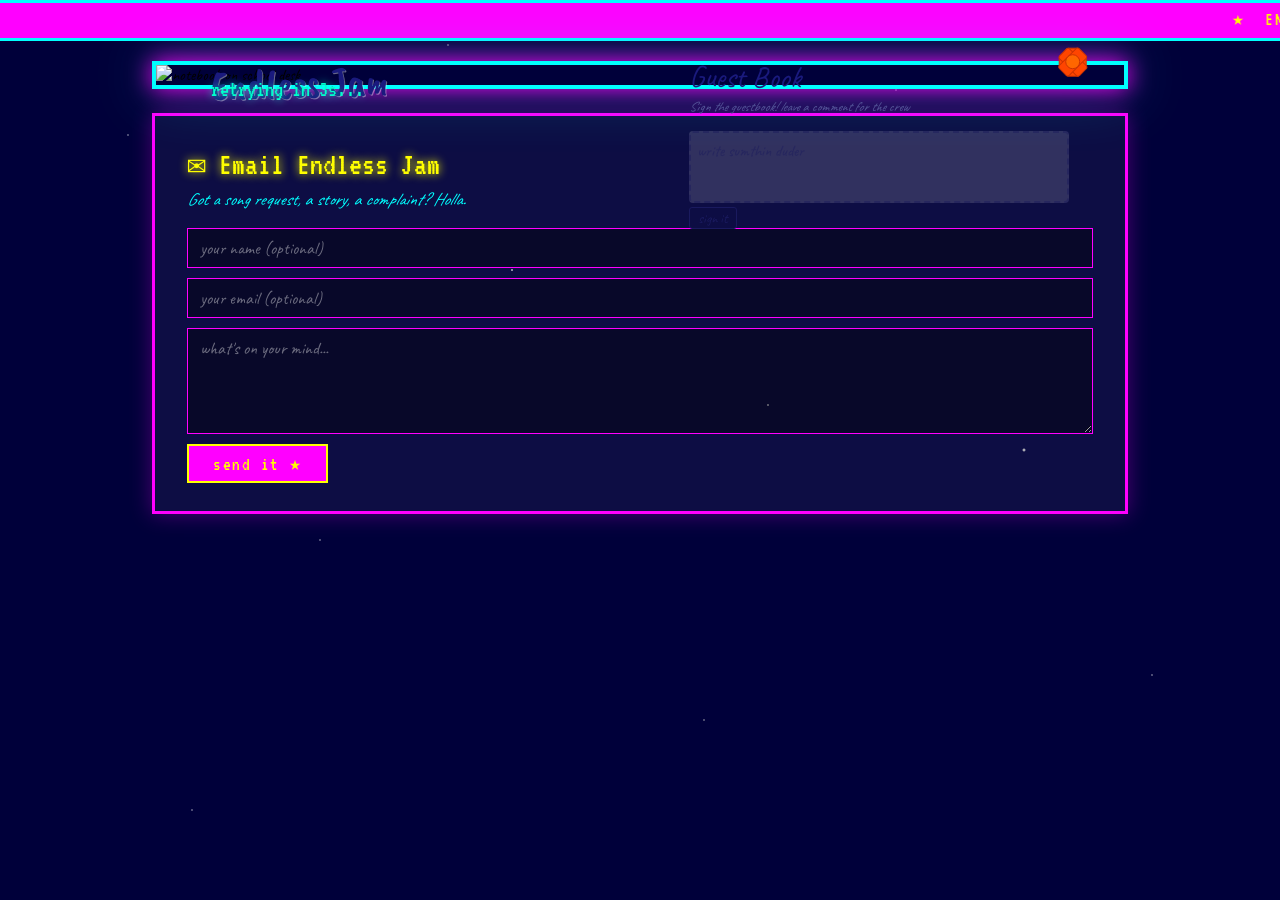
==== frontend/index.html @ 3f86a996 "Add Song Feels, Guest Book, mobile layout, contact form, fix title position - Song Feels: per-track " ====
<!DOCTYPE html>
<html lang="en">
<head>
  <meta charset="UTF-8"/>
  <meta name="viewport" content="width=device-width, initial-scale=1.0"/>
  <title>Endless Jam</title>
  <link href="https://fonts.googleapis.com/css2?family=Caveat:wght@400;700&family=Caveat+Brush&family=VT323&display=swap" rel="stylesheet"/>
  <link rel="stylesheet" href="style.css"/>
</head>
<body>

  <!-- 90s marquee header -->
  <div class="marquee-bar">
    <marquee scrollamount="4">&#9733;&nbsp;&nbsp;ENDLESS JAM&nbsp;&nbsp;&#9733;&nbsp;&nbsp;NOW PLAYING&nbsp;&nbsp;&#9733;&nbsp;&nbsp;<a href="#contact" class="marquee-link">&#9993; EMAIL ENDLESS JAM</a>&nbsp;&nbsp;&#9733;&nbsp;&nbsp;ENDLESS JAM&nbsp;&nbsp;&#9733;&nbsp;&nbsp;NOW PLAYING&nbsp;&nbsp;&#9733;&nbsp;&nbsp;<a href="#contact" class="marquee-link">&#9993; EMAIL ENDLESS JAM</a>&nbsp;&nbsp;&#9733;&nbsp;&nbsp;</marquee>
  </div>

  <!-- Main scene -->
  <main class="scene">
    <div class="notebook-wrapper">
      <img class="notebook-bg" src="notebook-scene.jpg" alt="notebook on school desk"/>

      <!-- LEFT PAGE overlays -->
      <div class="left-page">
        <div class="endless-jam-scrawl">Endless Jam</div>

        <!-- Loading -->
        <div id="loading-state" class="track-overlay">
          <span class="vt-text blink">loading...</span>
        </div>

        <!-- Now playing -->
        <div id="player-state" class="track-overlay hidden">
          <div id="date-hint" class="date-hint"></div>
          <div id="track-name" class="track-name-label"></div>
          <div id="tap-hint" class="tap-hint hidden">tap ▶ to play</div>
          <div class="ipod-controls">
            <button id="play-btn" class="ctrl-btn" title="Play / Pause">&#9654;</button>
            <button id="next-btn" class="ctrl-btn skip-btn" title="Next track">&#8594;&#8594;</button>
          </div>
          <div class="song-feels-heading">Song Feels</div>
          <ul id="comments-list" class="comments-list"></ul>
          <div class="comment-form">
            <textarea id="comment-input" class="comment-input" maxlength="500" rows="2" placeholder="write sumthin duder"></textarea>
            <button id="comment-submit" class="post-btn">post</button>
          </div>
        </div>
      </div>

      <!-- RIGHT PAGE overlays — persistent guestbook -->
      <div class="right-page">
        <div class="guestbook-title">Guest Book</div>
        <div class="guestbook-subtitle">Sign the guestbook! leave a comment for the crew</div>
        <ul id="guestbook-list" class="comments-list guestbook-entries"></ul>
        <div class="comment-form">
          <textarea id="guestbook-input" class="comment-input" maxlength="500" rows="2" placeholder="write sumthin duder"></textarea>
          <button id="guestbook-submit" class="post-btn">sign it</button>
        </div>
      </div>

      <!-- Ninja star share button — on the desk surface -->
      <button id="share-btn" class="ninja-star" title="Share this song">
        <div class="star-h"></div>
        <div class="star-v"></div>
        <div class="star-d1"></div>
        <div class="star-d2"></div>
        <div class="star-center"></div>
      </button>

      <!-- Share tooltip -->
      <div id="share-toast" class="share-toast hidden">Link copied!</div>
    </div>

    <!-- Mobile content (shown instead of overlays on small screens) -->
    <div class="mobile-content">

      <!-- Mobile player panel -->
      <div class="mobile-panel" id="mobile-player-panel">
        <div class="mobile-heading">Endless Jam</div>
        <div id="m-loading" class="vt-text blink">loading...</div>
        <div id="m-player" style="display:none">
          <div id="m-date" class="mobile-sub"></div>
          <div id="m-filename" class="mobile-sub" style="font-style:normal;font-size:0.75rem;color:#888;word-break:break-all;"></div>
          <div id="m-track" style="font-family:'Caveat',cursive;font-size:1.3rem;color:#1a1a5e;margin:4px 0;"></div>
          <audio id="audio-player-mobile" controls preload="auto" style="width:100%;accent-color:#7ab648;margin:6px 0;"></audio>
          <div style="display:flex;gap:8px;">
            <button id="m-next" class="post-btn" style="font-size:1rem;padding:4px 14px;">next track →</button>
          </div>
          <div style="margin-top:10px;">
            <div style="font-family:'Caveat',cursive;font-size:1.1rem;color:#1a1a7e;font-style:italic;">Song Feels</div>
            <ul id="m-comments-list" class="comments-list" style="max-height:120px;"></ul>
            <textarea id="m-comment-input" class="comment-input" placeholder="write sumthin duder" maxlength="500" rows="2"></textarea>
            <button id="m-comment-submit" class="post-btn">post</button>
          </div>
        </div>
      </div>

      <!-- Mobile guestbook panel -->
      <div class="mobile-panel">
        <div class="mobile-heading">Guest Book</div>
        <div class="mobile-sub">Sign the guestbook! leave a comment for the crew</div>
        <ul id="m-guestbook-list" class="comments-list" style="max-height:150px;"></ul>
        <textarea id="m-guestbook-input" class="comment-input" placeholder="write sumthin duder" maxlength="500" rows="2"></textarea>
        <button id="m-guestbook-submit" class="post-btn">sign it</button>
      </div>

    </div>

    <!-- Error banner -->
    <div id="error-state" class="error-banner hidden">
      <span id="error-message">couldn't connect</span>&nbsp;&nbsp;
      <button id="retry-btn" class="post-btn">try again</button>
    </div>
  </main>

  <!-- Toasts -->
  <div id="guestbook-toast" class="guestbook-toast hidden">&#9999;&#65039; Thanks for signing the guest book!</div>
  <div id="songfeels-toast" class="guestbook-toast hidden">&#127925; Song feels posted!</div>

  <!-- Photo viewer -->
  <div id="photo-viewer" class="photo-viewer hidden">
    <img id="photo-img" src="" alt=""/>
    <div class="photo-controls">
      <button id="photo-prev" class="photo-btn">&#9668;</button>
      <button id="photo-pause" class="photo-btn">&#9646;&#9646;</button>
      <button id="photo-next" class="photo-btn">&#9658;</button>
    </div>
  </div>

  <!-- Contact section -->
  <div id="contact" class="contact-section">
    <div class="contact-inner">
      <h2 class="contact-heading">&#9993; Email Endless Jam</h2>
      <p class="contact-sub">Got a song request, a story, a complaint? Holla.</p>
      <form action="https://formspree.io/f/mjggkyry" method="POST" class="contact-form">
        <input type="text" name="name" placeholder="your name (optional)" class="contact-field"/>
        <input type="email" name="email" placeholder="your email (optional)" class="contact-field"/>
        <textarea name="message" placeholder="what's on your mind..." class="contact-field contact-msg" rows="4" required></textarea>
        <button type="submit" class="contact-submit">send it &#9733;</button>
      </form>
    </div>
  </div>

  <!-- Hidden audio -->
  <audio id="audio-player" preload="auto"></audio>

  <script src="radio.js"></script>
</body>
</html>
---- frontend/style.css ----
*, *::before, *::after { box-sizing: border-box; margin: 0; padding: 0; }

/* ─── Space / starfield background ──────────────────────── */
body {
  background-color: #00003a;
  background-image:
    radial-gradient(1px 1px at 10% 15%, #fff 0%, transparent 100%),
    radial-gradient(1px 1px at 25% 60%, #fff 0%, transparent 100%),
    radial-gradient(1.5px 1.5px at 40% 30%, #fff 0%, transparent 100%),
    radial-gradient(1px 1px at 55% 80%, #ffe 0%, transparent 100%),
    radial-gradient(1px 1px at 70% 10%, #fff 0%, transparent 100%),
    radial-gradient(2px 2px at 80% 50%, #ffe 0%, transparent 100%),
    radial-gradient(1px 1px at 90% 75%, #fff 0%, transparent 100%),
    radial-gradient(1px 1px at 15% 90%, #fff 0%, transparent 100%),
    radial-gradient(1.5px 1.5px at 60% 45%, #fff 0%, transparent 100%),
    radial-gradient(1px 1px at 35% 5%, #ffe 0%, transparent 100%);
  cursor: none;
  font-family: 'Caveat', cursive;
  min-height: 100vh;
}

/* ─── Marquee header ────────────────────────────────────── */
.marquee-bar {
  background: #ff00ff;
  color: #ffff00;
  font-family: 'VT323', monospace;
  font-size: 1.2rem;
  letter-spacing: 0.1em;
  padding: 4px 0;
  border-bottom: 3px solid #00ffff;
  border-top: 3px solid #00ffff;
}

/* ─── Main scene ────────────────────────────────────────── */
.scene {
  max-width: 1000px;
  margin: 20px auto;
  padding: 0 12px;
}

/* ─── Notebook wrapper ──────────────────────────────────── */
.notebook-wrapper {
  position: relative;
}

.notebook-bg {
  width: 100%;
  height: auto;
  display: block;
  border: 4px solid #00ffff;
  box-shadow: 0 0 24px #ff00ff, 0 0 60px rgba(0,255,255,0.3);
}

/* ─── Left page overlays ────────────────────────────────── */
/* Tune these % values if your image differs */
.left-page {
  position: absolute;
  top: 8%;
  left: 6%;
  width: 40%;
  height: 85%;
  pointer-events: none;
}

.endless-jam-scrawl {
  position: absolute;
  top: 0;
  left: 0;
  font-family: 'Caveat Brush', cursive;
  font-size: clamp(1.6rem, 3.5vw, 2.6rem);
  color: #1a1a7e;
  transform: rotate(-1.5deg);
  line-height: 1;
  pointer-events: none;
  text-shadow: 1px 1px 0 rgba(255,255,255,0.4);
}

.track-overlay {
  position: absolute;
  top: 60%;
  left: 0;
  width: 100%;
  pointer-events: all;
}

.track-overlay.hidden { display: none; }

.vt-text {
  font-family: 'VT323', monospace;
  color: #00ffcc;
  font-size: clamp(1rem, 2vw, 1.4rem);
  text-shadow: 0 0 8px #00ffcc;
}

@keyframes blink {
  0%, 100% { opacity: 1; }
  50%       { opacity: 0.2; }
}
.blink { animation: blink 1.2s ease-in-out infinite; }

.date-hint {
  font-size: clamp(0.75rem, 1.5vw, 1rem);
  color: #3a3a8a;
  font-style: italic;
  min-height: 1em;
}

.track-name-label {
  font-family: 'Caveat', cursive;
  font-size: clamp(0.95rem, 2vw, 1.5rem);
  color: #1a1a5e;
  line-height: 1.3;
  margin-bottom: 6px;
  word-break: break-word;
}

.tap-hint {
  font-size: clamp(0.7rem, 1.4vw, 0.9rem);
  color: #888;
  font-style: italic;
}
.tap-hint.hidden { display: none; }

/* ─── iPod-style controls ───────────────────────────────── */
.ipod-controls {
  display: flex;
  gap: 8px;
  margin-top: 4px;
}

.ctrl-btn {
  background: rgba(255,255,255,0.15);
  border: 2px solid #1a1a5e;
  border-radius: 50%;
  width: clamp(28px, 5vw, 38px);
  height: clamp(28px, 5vw, 38px);
  font-size: clamp(0.75rem, 1.6vw, 1rem);
  color: #1a1a5e;
  cursor: pointer;
  display: flex;
  align-items: center;
  justify-content: center;
  transition: background 0.15s;
  font-family: inherit;
}

.ctrl-btn:hover {
  background: rgba(26, 26, 94, 0.15);
}

.skip-btn { border-radius: 6px; }

/* ─── Right page overlays ───────────────────────────────── */
.right-page {
  position: absolute;
  top: 8%;
  left: 55%;
  width: 39%;
  height: 86%;
  pointer-events: none;
  display: flex;
  flex-direction: column;
  gap: 4px;
}

.guestbook-title {
  font-family: 'Caveat', cursive;
  font-size: clamp(1.2rem, 2.5vw, 1.9rem);
  color: #1a1a7e;
  font-weight: 400;
  transform: rotate(0.5deg);
  line-height: 1;
  pointer-events: none;
}

.guestbook-cursor-line {
  min-height: 1.4em;
  pointer-events: none;
}

.comments-prompt {
  font-family: 'Caveat', cursive;
  font-size: clamp(0.7rem, 1.4vw, 0.95rem);
  color: #555599;
  font-style: italic;
}

/* ─── Comments ──────────────────────────────────────────── */
.comments-list {
  list-style: none;
  flex: 1;
  overflow-y: auto;
  display: flex;
  flex-direction: column;
  gap: 2px;
  pointer-events: all;
  max-height: 38%;
  scrollbar-width: none;
}
.comments-list::-webkit-scrollbar { display: none; }

.comment-item {
  pointer-events: none;
}

.comment-text {
  font-family: 'Caveat', cursive;
  font-size: clamp(0.75rem, 1.5vw, 1rem);
  color: #1a1a5e;
  line-height: 1.85;
}

.comment-time {
  font-size: clamp(0.6rem, 1.1vw, 0.75rem);
  color: #888;
  font-style: italic;
}

.comment-empty {
  font-family: 'Caveat', cursive;
  font-size: clamp(0.7rem, 1.4vw, 0.9rem);
  color: #aaa;
  font-style: italic;
}

.comment-form {
  pointer-events: all;
  display: flex;
  flex-direction: column;
  gap: 4px;
  margin-top: 4px;
}

.comment-input {
  width: 100%;
  background: rgba(255,255,255,0.15);
  border: 2px dashed rgba(26,26,94,0.4);
  border-radius: 4px;
  font-family: 'Caveat', cursive;
  font-size: clamp(0.75rem, 1.5vw, 1rem);
  color: #1a1a5e;
  resize: none;
  outline: none;
  padding: 4px 6px;
  line-height: 1.85;
}

.comment-input:focus {
  border-color: rgba(26,26,94,0.7);
  background: rgba(255,255,255,0.25);
}

.comment-input::placeholder {
  color: rgba(26, 26, 94, 0.45);
}

.post-btn {
  align-self: flex-start;
  background: none;
  border: 1px solid #1a1a5e;
  border-radius: 3px;
  font-family: 'Caveat', cursive;
  font-size: clamp(0.7rem, 1.4vw, 0.9rem);
  color: #1a1a5e;
  padding: 1px 8px;
  cursor: pointer;
  transition: background 0.15s;
}
.post-btn:hover { background: rgba(26,26,94,0.1); }

/* ─── Ninja star share button ───────────────────────────── */
.ninja-star {
  position: absolute;
  bottom: 4%;
  right: 3%;
  width: clamp(36px, 5vw, 52px);
  height: clamp(36px, 5vw, 52px);
  background: none;
  border: none;
  cursor: pointer;
  padding: 0;
  transition: transform 0.3s;
}

.ninja-star:hover { transform: rotate(45deg) scale(1.1); }
.ninja-star:active { transform: rotate(90deg) scale(0.95); }

/* The star is made of 4 overlapping rectangles rotated */
.star-h, .star-v, .star-d1, .star-d2 {
  position: absolute;
  top: 50%;
  left: 50%;
  width: 55%;
  height: 28%;
  background: #ff4500;
  border: 1.5px solid #cc3300;
  transform-origin: center;
  border-radius: 3px;
}

.star-h  { transform: translate(-50%, -50%) rotate(0deg); }
.star-v  { transform: translate(-50%, -50%) rotate(90deg); }
.star-d1 { transform: translate(-50%, -50%) rotate(45deg); }
.star-d2 { transform: translate(-50%, -50%) rotate(135deg); }

.star-center {
  position: absolute;
  top: 50%;
  left: 50%;
  width: 30%;
  height: 30%;
  background: #ff6600;
  border: 1.5px solid #cc3300;
  border-radius: 50%;
  transform: translate(-50%, -50%);
}

.share-toast {
  position: absolute;
  bottom: 12%;
  right: 2%;
  background: #ffff00;
  color: #000;
  font-family: 'VT323', monospace;
  font-size: 1rem;
  padding: 3px 10px;
  border: 2px solid #ff00ff;
  pointer-events: none;
}
.share-toast.hidden { display: none; }

/* ─── Error banner ──────────────────────────────────────── */
.error-banner {
  background: #ff0066;
  color: #ffff00;
  font-family: 'VT323', monospace;
  font-size: 1.2rem;
  text-align: center;
  padding: 8px;
  margin-top: 8px;
  border: 2px solid #ffff00;
}
.error-banner.hidden { display: none; }

/* ─── Photo viewer ──────────────────────────────────────── */
.photo-viewer {
  max-width: 1000px;
  margin: 16px auto 0;
  background: #000;
  border: 4px solid #ff00ff;
  box-shadow: 0 0 20px #ff00ff;
  position: relative;
  aspect-ratio: 4/3;
}
.photo-viewer.hidden { display: none; }

#photo-img {
  width: 100%;
  height: 100%;
  object-fit: contain;
  display: block;
}

.photo-controls {
  position: absolute;
  bottom: 10px;
  left: 50%;
  transform: translateX(-50%);
  display: flex;
  gap: 8px;
}

.photo-btn {
  background: rgba(0,0,0,0.7);
  color: #00ffff;
  border: 1px solid #00ffff;
  padding: 5px 14px;
  font-family: inherit;
  cursor: pointer;
}
.photo-btn:hover { background: rgba(0,255,255,0.2); }

/* ─── Marquee link ──────────────────────────────────────── */
.marquee-link {
  color: #00ffff;
  text-decoration: none;
  font-weight: bold;
}
.marquee-link:hover { text-decoration: underline; }

/* ─── Song Feels heading ────────────────────────────────── */
.song-feels-heading {
  font-family: 'Caveat', cursive;
  font-size: clamp(0.85rem, 1.8vw, 1.2rem);
  color: #1a1a7e;
  font-style: italic;
  margin-top: 6px;
  margin-bottom: 2px;
}

/* ─── Guestbook subtitle ────────────────────────────────── */
.guestbook-subtitle {
  font-family: 'Caveat', cursive;
  font-size: clamp(0.65rem, 1.3vw, 0.85rem);
  color: #555599;
  font-style: italic;
  margin-bottom: 4px;
  line-height: 1.3;
}

/* ─── Toasts ────────────────────────────────────────────── */
.guestbook-toast {
  position: fixed;
  top: 42%;
  left: 50%;
  transform: translate(-50%, -50%);
  background: #fffde7;
  border: 2px solid #1a1a5e;
  border-radius: 4px;
  font-family: 'Caveat', cursive;
  font-size: clamp(1.1rem, 2.5vw, 1.6rem);
  color: #1a1a5e;
  padding: 14px 28px;
  z-index: 1000;
  pointer-events: none;
  opacity: 1;
  transition: opacity 0.9s ease;
  box-shadow: 3px 3px 0 rgba(26,26,94,0.15);
  white-space: nowrap;
}
.guestbook-toast.hidden { display: none; }
.guestbook-toast.fading { opacity: 0; }

/* ─── Contact section ───────────────────────────────────── */
.contact-section {
  max-width: 1000px;
  margin: 24px auto 0;
  padding: 0 12px 40px;
}

.contact-inner {
  background: rgba(255,255,255,0.05);
  border: 3px solid #ff00ff;
  box-shadow: 0 0 20px rgba(255,0,255,0.3);
  padding: 28px 32px;
}

.contact-heading {
  font-family: 'VT323', monospace;
  font-size: clamp(1.4rem, 3vw, 2rem);
  color: #ffff00;
  text-shadow: 0 0 10px #ffff00;
  margin-bottom: 6px;
  font-weight: normal;
}

.contact-sub {
  font-family: 'Caveat', cursive;
  font-size: clamp(0.9rem, 1.8vw, 1.1rem);
  color: #00ffff;
  margin-bottom: 18px;
  font-style: italic;
}

.contact-form {
  display: flex;
  flex-direction: column;
  gap: 10px;
}

.contact-field {
  background: rgba(0,0,0,0.4);
  border: 1px solid #ff00ff;
  color: #fff;
  font-family: 'Caveat', cursive;
  font-size: clamp(0.9rem, 1.8vw, 1.1rem);
  padding: 8px 12px;
  outline: none;
  width: 100%;
}
.contact-field:focus { border-color: #00ffff; }
.contact-field::placeholder { color: rgba(255,255,255,0.4); }

.contact-msg { resize: vertical; }

.contact-submit {
  align-self: flex-start;
  background: #ff00ff;
  color: #ffff00;
  border: 2px solid #ffff00;
  font-family: 'VT323', monospace;
  font-size: 1.2rem;
  padding: 6px 24px;
  cursor: pointer;
  letter-spacing: 0.08em;
  transition: background 0.15s;
}
.contact-submit:hover { background: #cc00cc; }

/* ─── Cursor canvas (injected by JS) ────────────────────── */
#cursor-canvas {
  position: fixed;
  top: 0; left: 0;
  pointer-events: none;
  z-index: 9999;
}

/* ─── Mobile — stack content below image ───────────────── */
@media (max-width: 700px) {
  body { cursor: auto; } /* restore cursor on touch */

  /* Notebook image is decorative only on mobile */
  .left-page, .right-page, .ninja-star, .share-toast { display: none; }

  /* Mobile content panel below the image */
  .mobile-content {
    display: flex;
    flex-direction: column;
    gap: 0;
  }

  .mobile-panel {
    background: #fffde7;
    border: 2px solid #1a1a5e;
    padding: 16px;
    display: flex;
    flex-direction: column;
    gap: 8px;
  }

  .mobile-panel + .mobile-panel {
    border-top: none;
  }

  .mobile-heading {
    font-family: 'Caveat Brush', cursive;
    font-size: 1.5rem;
    color: #1a1a7e;
  }

  .mobile-sub {
    font-family: 'Caveat', cursive;
    font-size: 0.9rem;
    color: #555599;
    font-style: italic;
  }

  .contact-inner { padding: 20px 16px; }
  .scene { margin: 8px auto; padding: 0 6px; }
}

@media (min-width: 701px) {
  .mobile-content { display: none; }
}
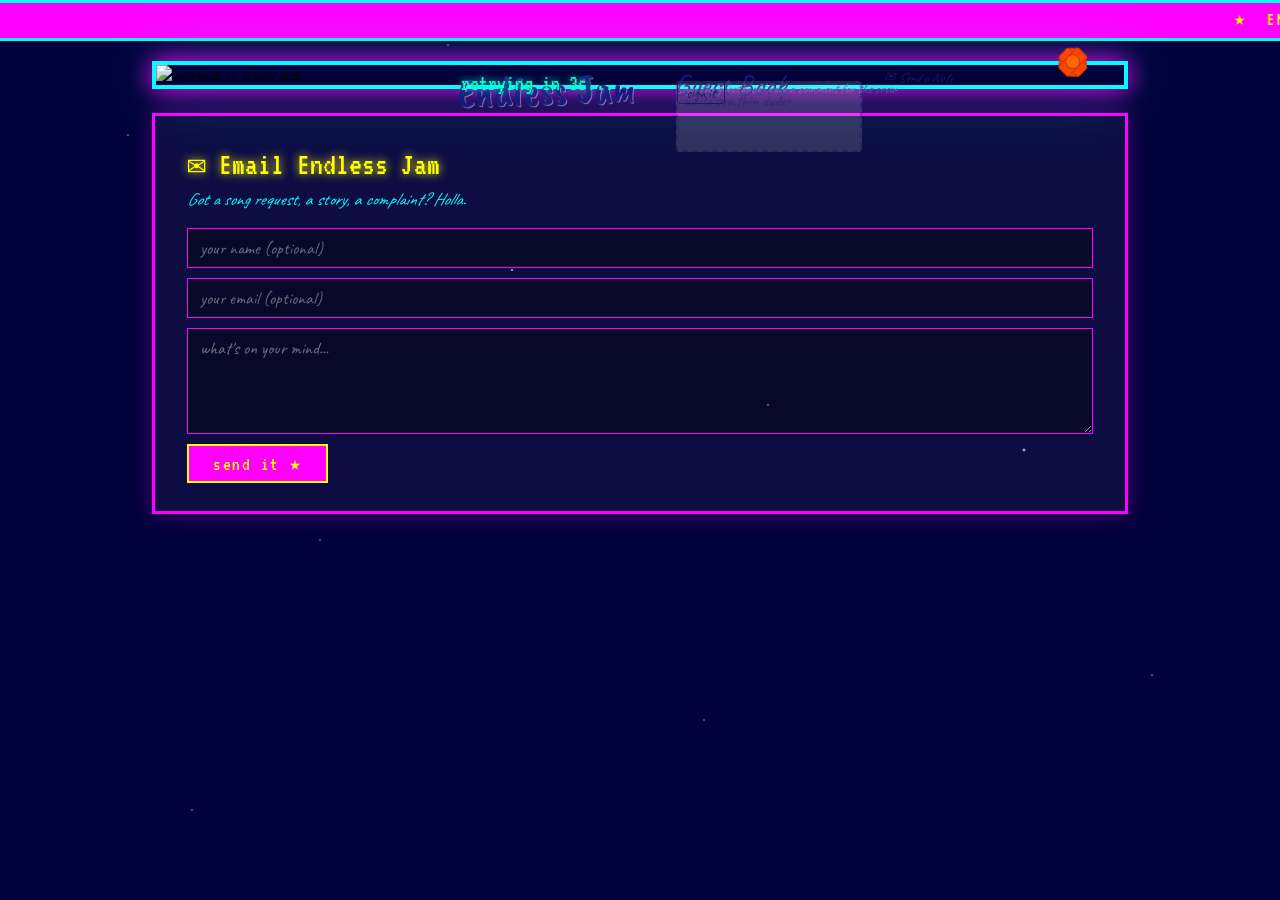
==== commit 0667a927: "Reposition all overlay elements using layout tool coordinates - All left/right page children now pos" ====
--- a/frontend/index.html
+++ b/frontend/index.html
@@ -19,42 +19,40 @@
     <div class="notebook-wrapper">
       <img class="notebook-bg" src="notebook-scene.jpg" alt="notebook on school desk"/>
 
-      <!-- LEFT PAGE overlays -->
+      <!-- LEFT PAGE overlays — all children absolutely positioned via CSS -->
       <div class="left-page">
         <div class="endless-jam-scrawl">Endless Jam</div>
 
         <!-- Loading -->
-        <div id="loading-state" class="track-overlay">
+        <div id="loading-state">
           <span class="vt-text blink">loading...</span>
         </div>
 
         <!-- Now playing -->
         <div id="player-state" class="track-overlay hidden">
+          <div id="track-name" class="track-name-label"></div>
           <div id="date-hint" class="date-hint"></div>
-          <div id="track-name" class="track-name-label"></div>
           <div id="tap-hint" class="tap-hint hidden">tap ▶ to play</div>
+          <input id="volume-slider" type="range" min="0" max="1" step="0.05" value="1" class="volume-slider" title="Volume"/>
           <div class="ipod-controls">
             <button id="play-btn" class="ctrl-btn" title="Play / Pause">&#9654;</button>
             <button id="next-btn" class="ctrl-btn skip-btn" title="Next track">&#8594;&#8594;</button>
           </div>
           <div class="song-feels-heading">Song Feels</div>
           <ul id="comments-list" class="comments-list"></ul>
-          <div class="comment-form">
-            <textarea id="comment-input" class="comment-input" maxlength="500" rows="2" placeholder="write sumthin duder"></textarea>
-            <button id="comment-submit" class="post-btn">post</button>
-          </div>
+          <textarea id="comment-input" class="comment-input" maxlength="500" rows="2" placeholder="write sumthin duder"></textarea>
+          <button id="comment-submit" class="post-btn">post</button>
         </div>
       </div>
 
-      <!-- RIGHT PAGE overlays — persistent guestbook -->
+      <!-- RIGHT PAGE overlays — all children absolutely positioned via CSS -->
       <div class="right-page">
         <div class="guestbook-title">Guest Book</div>
+        <a href="#contact" class="send-note-link">&#9993; Send a Note</a>
+        <ul id="guestbook-list" class="comments-list guestbook-entries"></ul>
         <div class="guestbook-subtitle">Sign the guestbook! leave a comment for the crew</div>
-        <ul id="guestbook-list" class="comments-list guestbook-entries"></ul>
-        <div class="comment-form">
-          <textarea id="guestbook-input" class="comment-input" maxlength="500" rows="2" placeholder="write sumthin duder"></textarea>
-          <button id="guestbook-submit" class="post-btn">sign it</button>
-        </div>
+        <textarea id="guestbook-input" class="comment-input" maxlength="500" rows="2" placeholder="write sumthin duder"></textarea>
+        <button id="guestbook-submit" class="post-btn">sign it</button>
       </div>
 
       <!-- Ninja star share button — on the desk surface -->
@@ -116,16 +114,6 @@
   <div id="guestbook-toast" class="guestbook-toast hidden">&#9999;&#65039; Thanks for signing the guest book!</div>
   <div id="songfeels-toast" class="guestbook-toast hidden">&#127925; Song feels posted!</div>
 
-  <!-- Photo viewer -->
-  <div id="photo-viewer" class="photo-viewer hidden">
-    <img id="photo-img" src="" alt=""/>
-    <div class="photo-controls">
-      <button id="photo-prev" class="photo-btn">&#9668;</button>
-      <button id="photo-pause" class="photo-btn">&#9646;&#9646;</button>
-      <button id="photo-next" class="photo-btn">&#9658;</button>
-    </div>
-  </div>
-
   <!-- Contact section -->
   <div id="contact" class="contact-section">
     <div class="contact-inner">
--- a/frontend/style.css
+++ b/frontend/style.css
@@ -51,21 +51,19 @@
   box-shadow: 0 0 24px #ff00ff, 0 0 60px rgba(0,255,255,0.3);
 }
 
-/* ─── Left page overlays ────────────────────────────────── */
-/* Tune these % values if your image differs */
-.left-page {
-  position: absolute;
-  top: 8%;
-  left: 6%;
-  width: 40%;
-  height: 85%;
-  pointer-events: none;
-}
-
+/* ─── Page overlays — full-size transparent containers ──── */
+.left-page,
+.right-page {
+  position: absolute;
+  top: 0; left: 0;
+  width: 100%; height: 100%;
+  pointer-events: none;
+}
+
+/* ─── "Endless Jam" scrawl ──────────────────────────────── */
 .endless-jam-scrawl {
   position: absolute;
-  top: 0;
-  left: 0;
+  left: 31.4%; top: 31.6%;
   font-family: 'Caveat Brush', cursive;
   font-size: clamp(1.6rem, 3.5vw, 2.6rem);
   color: #1a1a7e;
@@ -75,16 +73,23 @@
   text-shadow: 1px 1px 0 rgba(255,255,255,0.4);
 }
 
+/* ─── Loading indicator ─────────────────────────────────── */
+#loading-state {
+  position: absolute;
+  left: 31.7%; top: 40.6%;
+  pointer-events: none;
+}
+
+/* ─── Track overlay (full-size transparent container) ───── */
 .track-overlay {
   position: absolute;
-  top: 60%;
-  left: 0;
-  width: 100%;
-  pointer-events: all;
-}
-
+  top: 0; left: 0;
+  width: 100%; height: 100%;
+  pointer-events: none;
+}
 .track-overlay.hidden { display: none; }
 
+/* ─── VT text / blink ───────────────────────────────────── */
 .vt-text {
   font-family: 'VT323', monospace;
   color: #00ffcc;
@@ -98,34 +103,48 @@
 }
 .blink { animation: blink 1.2s ease-in-out infinite; }
 
+/* ─── Track name ────────────────────────────────────────── */
+.track-name-label {
+  position: absolute;
+  left: 31.7%; top: 40.6%;
+  width: 17.5%;
+  font-family: 'Caveat', cursive;
+  font-size: clamp(0.95rem, 2vw, 1.5rem);
+  color: #1a1a5e;
+  line-height: 1.3;
+  word-break: break-word;
+  pointer-events: none;
+}
+
+/* ─── Date hint ─────────────────────────────────────────── */
 .date-hint {
+  position: absolute;
+  left: 31.6%; top: 44.3%;
+  width: 17.6%;
   font-size: clamp(0.75rem, 1.5vw, 1rem);
   color: #3a3a8a;
   font-style: italic;
-  min-height: 1em;
-}
-
-.track-name-label {
-  font-family: 'Caveat', cursive;
-  font-size: clamp(0.95rem, 2vw, 1.5rem);
-  color: #1a1a5e;
-  line-height: 1.3;
-  margin-bottom: 6px;
-  word-break: break-word;
-}
-
+  pointer-events: none;
+}
+
+/* ─── Tap hint ──────────────────────────────────────────── */
 .tap-hint {
+  position: absolute;
+  left: 34.9%; top: 58%;
   font-size: clamp(0.7rem, 1.4vw, 0.9rem);
   color: #888;
   font-style: italic;
+  pointer-events: none;
 }
 .tap-hint.hidden { display: none; }
 
 /* ─── iPod-style controls ───────────────────────────────── */
 .ipod-controls {
+  position: absolute;
+  left: 34.9%; top: 61%;
   display: flex;
   gap: 8px;
-  margin-top: 4px;
+  pointer-events: all;
 }
 
 .ctrl-btn {
@@ -142,28 +161,179 @@
   justify-content: center;
   transition: background 0.15s;
   font-family: inherit;
-}
-
-.ctrl-btn:hover {
-  background: rgba(26, 26, 94, 0.15);
-}
-
+  pointer-events: all;
+}
+.ctrl-btn:hover { background: rgba(26, 26, 94, 0.15); }
 .skip-btn { border-radius: 6px; }
 
-/* ─── Right page overlays ───────────────────────────────── */
-.right-page {
-  position: absolute;
-  top: 8%;
-  left: 55%;
-  width: 39%;
-  height: 86%;
-  pointer-events: none;
+/* ─── Vertical volume slider ────────────────────────────── */
+.volume-slider {
+  position: absolute;
+  left: 30%; top: 60.7%;
+  transform: translate(-50%, -50%) rotate(-90deg);
+  width: clamp(40px, 7vw, 70px);
+  height: 4px;
+  -webkit-appearance: none;
+  appearance: none;
+  background: rgba(26,26,94,0.3);
+  border-radius: 2px;
+  outline: none;
+  cursor: pointer;
+  pointer-events: all;
+}
+.volume-slider::-webkit-slider-thumb {
+  -webkit-appearance: none;
+  width: 12px;
+  height: 12px;
+  border-radius: 50%;
+  background: #1a1a5e;
+  cursor: pointer;
+}
+.volume-slider::-moz-range-thumb {
+  width: 12px;
+  height: 12px;
+  border-radius: 50%;
+  background: #1a1a5e;
+  border: none;
+  cursor: pointer;
+}
+
+/* ─── Song Feels heading ────────────────────────────────── */
+.song-feels-heading {
+  position: absolute;
+  left: 31.4%; top: 64.8%;
+  font-family: 'Caveat', cursive;
+  font-size: clamp(0.85rem, 1.8vw, 1.2rem);
+  color: #1a1a7e;
+  font-style: italic;
+  pointer-events: none;
+}
+
+/* ─── Comments list (shared base) ──────────────────────── */
+.comments-list {
+  list-style: none;
+  overflow-y: auto;
   display: flex;
   flex-direction: column;
-  gap: 4px;
-}
-
+  gap: 2px;
+  pointer-events: all;
+  scrollbar-width: none;
+}
+.comments-list::-webkit-scrollbar { display: none; }
+
+/* Desktop: Song Feels list — compact strip between heading and textarea */
+#comments-list {
+  position: absolute;
+  left: 31.4%; top: 65.8%;
+  width: 17.7%;
+  max-height: 2.5%;
+}
+
+/* Desktop: Guestbook list — full defined area */
+#guestbook-list {
+  position: absolute;
+  left: 53.7%; top: 38.1%;
+  width: 19.4%;
+  height: 25.3%;
+  max-height: none;
+  scrollbar-width: thin;
+  scrollbar-color: rgba(26,26,94,0.3) transparent;
+}
+#guestbook-list::-webkit-scrollbar { display: block; width: 4px; }
+#guestbook-list::-webkit-scrollbar-thumb { background: rgba(26,26,94,0.3); border-radius: 2px; }
+
+.comment-item { pointer-events: none; }
+
+.comment-text {
+  font-family: 'Caveat', cursive;
+  font-size: clamp(0.75rem, 1.5vw, 1rem);
+  color: #1a1a5e;
+  line-height: 1.85;
+}
+
+.comment-time {
+  font-size: clamp(0.6rem, 1.1vw, 0.75rem);
+  color: #888;
+  font-style: italic;
+}
+
+.comment-empty {
+  font-family: 'Caveat', cursive;
+  font-size: clamp(0.7rem, 1.4vw, 0.9rem);
+  color: #aaa;
+  font-style: italic;
+}
+
+/* ─── Comment inputs ────────────────────────────────────── */
+.comment-input {
+  background: rgba(255,255,255,0.15);
+  border: 2px dashed rgba(26,26,94,0.4);
+  border-radius: 4px;
+  font-family: 'Caveat', cursive;
+  font-size: clamp(0.75rem, 1.5vw, 1rem);
+  color: #1a1a5e;
+  resize: none;
+  outline: none;
+  padding: 4px 6px;
+  line-height: 1.85;
+  width: 100%;
+}
+.comment-input:focus {
+  border-color: rgba(26,26,94,0.7);
+  background: rgba(255,255,255,0.25);
+}
+.comment-input::placeholder { color: rgba(26, 26, 94, 0.45); }
+
+/* Desktop — Song Feels textarea */
+#comment-input {
+  position: absolute;
+  left: 31.4%; top: 68.6%;
+  width: 17.7%;
+  pointer-events: all;
+}
+
+/* Desktop — Song Feels post button */
+#comment-submit {
+  position: absolute;
+  left: 31.2%; top: 76.1%;
+  pointer-events: all;
+}
+
+/* Desktop — Guestbook textarea */
+#guestbook-input {
+  position: absolute;
+  left: 53.7%; top: 70.7%;
+  width: 19%;
+  pointer-events: all;
+}
+
+/* Desktop — Guestbook submit button */
+#guestbook-submit {
+  position: absolute;
+  left: 53.8%; top: 76.1%;
+  pointer-events: all;
+}
+
+/* ─── Post button ────────────────────────────────────────── */
+.post-btn {
+  align-self: flex-start;
+  background: none;
+  border: 1px solid #1a1a5e;
+  border-radius: 3px;
+  font-family: 'Caveat', cursive;
+  font-size: clamp(0.7rem, 1.4vw, 0.9rem);
+  color: #1a1a5e;
+  padding: 1px 8px;
+  cursor: pointer;
+  transition: background 0.15s;
+  pointer-events: all;
+}
+.post-btn:hover { background: rgba(26,26,94,0.1); }
+
+/* ─── Right page — Guest Book ────────────────────────────── */
 .guestbook-title {
+  position: absolute;
+  left: 53.5%; top: 31.7%;
   font-family: 'Caveat', cursive;
   font-size: clamp(1.2rem, 2.5vw, 1.9rem);
   color: #1a1a7e;
@@ -173,100 +343,31 @@
   pointer-events: none;
 }
 
-.guestbook-cursor-line {
-  min-height: 1.4em;
-  pointer-events: none;
-}
-
-.comments-prompt {
-  font-family: 'Caveat', cursive;
-  font-size: clamp(0.7rem, 1.4vw, 0.95rem);
+.guestbook-subtitle {
+  position: absolute;
+  left: 53.6%; top: 67.2%;
+  font-family: 'Caveat', cursive;
+  font-size: clamp(0.65rem, 1.3vw, 0.85rem);
   color: #555599;
   font-style: italic;
-}
-
-/* ─── Comments ──────────────────────────────────────────── */
-.comments-list {
-  list-style: none;
-  flex: 1;
-  overflow-y: auto;
-  display: flex;
-  flex-direction: column;
-  gap: 2px;
-  pointer-events: all;
-  max-height: 38%;
-  scrollbar-width: none;
-}
-.comments-list::-webkit-scrollbar { display: none; }
-
-.comment-item {
-  pointer-events: none;
-}
-
-.comment-text {
-  font-family: 'Caveat', cursive;
-  font-size: clamp(0.75rem, 1.5vw, 1rem);
-  color: #1a1a5e;
-  line-height: 1.85;
-}
-
-.comment-time {
-  font-size: clamp(0.6rem, 1.1vw, 0.75rem);
-  color: #888;
-  font-style: italic;
-}
-
-.comment-empty {
-  font-family: 'Caveat', cursive;
-  font-size: clamp(0.7rem, 1.4vw, 0.9rem);
-  color: #aaa;
-  font-style: italic;
-}
-
-.comment-form {
-  pointer-events: all;
-  display: flex;
-  flex-direction: column;
-  gap: 4px;
-  margin-top: 4px;
-}
-
-.comment-input {
-  width: 100%;
-  background: rgba(255,255,255,0.15);
-  border: 2px dashed rgba(26,26,94,0.4);
-  border-radius: 4px;
-  font-family: 'Caveat', cursive;
-  font-size: clamp(0.75rem, 1.5vw, 1rem);
-  color: #1a1a5e;
-  resize: none;
-  outline: none;
-  padding: 4px 6px;
-  line-height: 1.85;
-}
-
-.comment-input:focus {
-  border-color: rgba(26,26,94,0.7);
-  background: rgba(255,255,255,0.25);
-}
-
-.comment-input::placeholder {
-  color: rgba(26, 26, 94, 0.45);
-}
-
-.post-btn {
-  align-self: flex-start;
-  background: none;
-  border: 1px solid #1a1a5e;
-  border-radius: 3px;
-  font-family: 'Caveat', cursive;
-  font-size: clamp(0.7rem, 1.4vw, 0.9rem);
-  color: #1a1a5e;
-  padding: 1px 8px;
-  cursor: pointer;
-  transition: background 0.15s;
-}
-.post-btn:hover { background: rgba(26,26,94,0.1); }
+  line-height: 1.3;
+  pointer-events: none;
+}
+
+/* ─── Send a Note link ───────────────────────────────────── */
+.send-note-link {
+  position: absolute;
+  left: 75%; top: 27%;
+  font-family: 'Caveat', cursive;
+  font-size: clamp(0.6rem, 1.2vw, 0.85rem);
+  color: #1a1a5e;
+  text-decoration: none;
+  pointer-events: all;
+  white-space: nowrap;
+  font-style: italic;
+  transform: rotate(1deg);
+}
+.send-note-link:hover { text-decoration: underline; }
 
 /* ─── Ninja star share button ───────────────────────────── */
 .ninja-star {
@@ -281,11 +382,9 @@
   padding: 0;
   transition: transform 0.3s;
 }
-
 .ninja-star:hover { transform: rotate(45deg) scale(1.1); }
 .ninja-star:active { transform: rotate(90deg) scale(0.95); }
 
-/* The star is made of 4 overlapping rectangles rotated */
 .star-h, .star-v, .star-d1, .star-d2 {
   position: absolute;
   top: 50%;
@@ -297,7 +396,6 @@
   transform-origin: center;
   border-radius: 3px;
 }
-
 .star-h  { transform: translate(-50%, -50%) rotate(0deg); }
 .star-v  { transform: translate(-50%, -50%) rotate(90deg); }
 .star-d1 { transform: translate(-50%, -50%) rotate(45deg); }
@@ -342,44 +440,6 @@
 }
 .error-banner.hidden { display: none; }
 
-/* ─── Photo viewer ──────────────────────────────────────── */
-.photo-viewer {
-  max-width: 1000px;
-  margin: 16px auto 0;
-  background: #000;
-  border: 4px solid #ff00ff;
-  box-shadow: 0 0 20px #ff00ff;
-  position: relative;
-  aspect-ratio: 4/3;
-}
-.photo-viewer.hidden { display: none; }
-
-#photo-img {
-  width: 100%;
-  height: 100%;
-  object-fit: contain;
-  display: block;
-}
-
-.photo-controls {
-  position: absolute;
-  bottom: 10px;
-  left: 50%;
-  transform: translateX(-50%);
-  display: flex;
-  gap: 8px;
-}
-
-.photo-btn {
-  background: rgba(0,0,0,0.7);
-  color: #00ffff;
-  border: 1px solid #00ffff;
-  padding: 5px 14px;
-  font-family: inherit;
-  cursor: pointer;
-}
-.photo-btn:hover { background: rgba(0,255,255,0.2); }
-
 /* ─── Marquee link ──────────────────────────────────────── */
 .marquee-link {
   color: #00ffff;
@@ -387,26 +447,6 @@
   font-weight: bold;
 }
 .marquee-link:hover { text-decoration: underline; }
-
-/* ─── Song Feels heading ────────────────────────────────── */
-.song-feels-heading {
-  font-family: 'Caveat', cursive;
-  font-size: clamp(0.85rem, 1.8vw, 1.2rem);
-  color: #1a1a7e;
-  font-style: italic;
-  margin-top: 6px;
-  margin-bottom: 2px;
-}
-
-/* ─── Guestbook subtitle ────────────────────────────────── */
-.guestbook-subtitle {
-  font-family: 'Caveat', cursive;
-  font-size: clamp(0.65rem, 1.3vw, 0.85rem);
-  color: #555599;
-  font-style: italic;
-  margin-bottom: 4px;
-  line-height: 1.3;
-}
 
 /* ─── Toasts ────────────────────────────────────────────── */
 .guestbook-toast {
@@ -507,12 +547,10 @@
 
 /* ─── Mobile — stack content below image ───────────────── */
 @media (max-width: 700px) {
-  body { cursor: auto; } /* restore cursor on touch */
-
-  /* Notebook image is decorative only on mobile */
+  body { cursor: auto; }
+
   .left-page, .right-page, .ninja-star, .share-toast { display: none; }
 
-  /* Mobile content panel below the image */
   .mobile-content {
     display: flex;
     flex-direction: column;
@@ -528,9 +566,7 @@
     gap: 8px;
   }
 
-  .mobile-panel + .mobile-panel {
-    border-top: none;
-  }
+  .mobile-panel + .mobile-panel { border-top: none; }
 
   .mobile-heading {
     font-family: 'Caveat Brush', cursive;
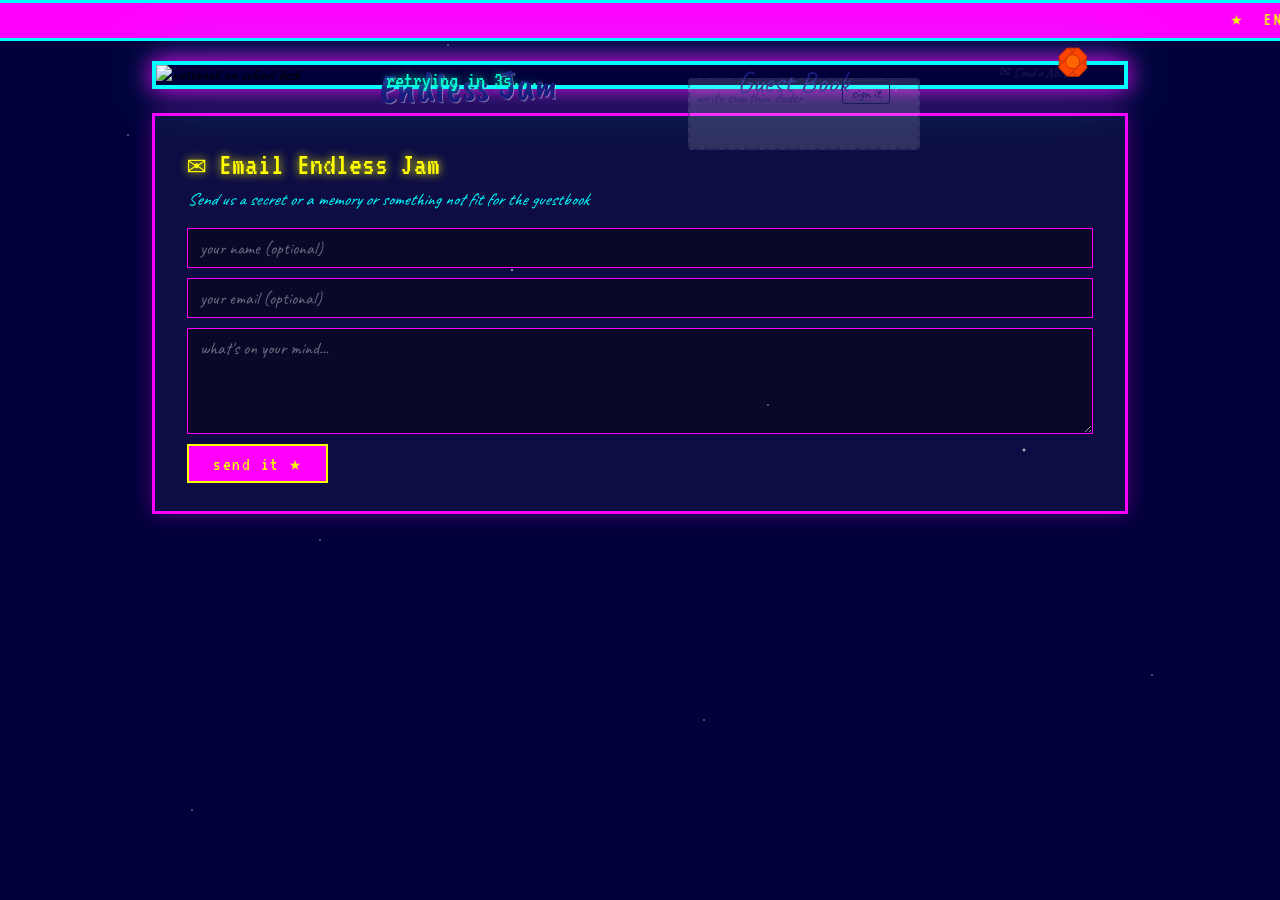
==== commit dd9a292a: "Update contact section subheading Co-Authored-By: Claude Sonnet 4.6 <noreply@anthropic.com>" ====
--- a/frontend/index.html
+++ b/frontend/index.html
@@ -118,7 +118,7 @@
   <div id="contact" class="contact-section">
     <div class="contact-inner">
       <h2 class="contact-heading">&#9993; Email Endless Jam</h2>
-      <p class="contact-sub">Got a song request, a story, a complaint? Holla.</p>
+      <p class="contact-sub">Send us a secret or a memory or something not fit for the guestbook</p>
       <form action="https://formspree.io/f/mjggkyry" method="POST" class="contact-form">
         <input type="text" name="name" placeholder="your name (optional)" class="contact-field"/>
         <input type="email" name="email" placeholder="your email (optional)" class="contact-field"/>
--- a/frontend/style.css
+++ b/frontend/style.css
@@ -61,9 +61,10 @@
 }
 
 /* ─── "Endless Jam" scrawl ──────────────────────────────── */
+/* left floor: 31.6%, 34.9% → anchor bottom there */
 .endless-jam-scrawl {
   position: absolute;
-  left: 31.4%; top: 31.6%;
+  left: 23.4%; top: 19.5%;
   font-family: 'Caveat Brush', cursive;
   font-size: clamp(1.6rem, 3.5vw, 2.6rem);
   color: #1a1a7e;
@@ -74,9 +75,10 @@
 }
 
 /* ─── Loading indicator ─────────────────────────────────── */
+/* matches song title area: floor 41% */
 #loading-state {
   position: absolute;
-  left: 31.7%; top: 40.6%;
+  left: 24.0%; top: 27.7%;
   pointer-events: none;
 }
 
@@ -104,10 +106,11 @@
 .blink { animation: blink 1.2s ease-in-out infinite; }
 
 /* ─── Track name ────────────────────────────────────────── */
+/* left floor: 31.6%, 41.0% → anchor bottom, width to 49.1% = 17.5% */
 .track-name-label {
   position: absolute;
-  left: 31.7%; top: 40.6%;
-  width: 17.5%;
+  left: 24.0%; top: 27.7%;
+  width: 21.2%;
   font-family: 'Caveat', cursive;
   font-size: clamp(0.95rem, 2vw, 1.5rem);
   color: #1a1a5e;
@@ -117,10 +120,11 @@
 }
 
 /* ─── Date hint ─────────────────────────────────────────── */
+/* left floor: 31.4%, 48.6% → anchor bottom */
 .date-hint {
   position: absolute;
-  left: 31.6%; top: 44.3%;
-  width: 17.6%;
+  left: 24.3%; top: 38.7%;
+  width: 20.7%;
   font-size: clamp(0.75rem, 1.5vw, 1rem);
   color: #3a3a8a;
   font-style: italic;
@@ -130,7 +134,7 @@
 /* ─── Tap hint ──────────────────────────────────────────── */
 .tap-hint {
   position: absolute;
-  left: 34.9%; top: 58%;
+  left: 32.1%; top: 44.5%;
   font-size: clamp(0.7rem, 1.4vw, 0.9rem);
   color: #888;
   font-style: italic;
@@ -139,12 +143,23 @@
 .tap-hint.hidden { display: none; }
 
 /* ─── iPod-style controls ───────────────────────────────── */
+/* bottom-left: 37.3%, 60.8% → anchor bottom */
+/* Passthrough overlay — buttons positioned individually */
 .ipod-controls {
   position: absolute;
-  left: 34.9%; top: 61%;
-  display: flex;
-  gap: 8px;
-  pointer-events: all;
+  top: 0; left: 0;
+  width: 100%; height: 100%;
+  pointer-events: none;
+}
+
+#play-btn {
+  position: absolute;
+  left: 32.1%; top: 46.2%;
+}
+
+#next-btn {
+  position: absolute;
+  left: 40.5%; top: 47.5%;
 }
 
 .ctrl-btn {
@@ -167,11 +182,12 @@
 .skip-btn { border-radius: 6px; }
 
 /* ─── Vertical volume slider ────────────────────────────── */
+/* top: 33.8%,51.0% — bottom: 33.5%,57.0% → center 33.7%,54% — length 6% of height */
 .volume-slider {
   position: absolute;
-  left: 30%; top: 60.7%;
+  left: 26.3%; top: 50.3%;
   transform: translate(-50%, -50%) rotate(-90deg);
-  width: clamp(40px, 7vw, 70px);
+  width: clamp(55px, 6vw, 78px);
   height: 4px;
   -webkit-appearance: none;
   appearance: none;
@@ -199,9 +215,10 @@
 }
 
 /* ─── Song Feels heading ────────────────────────────────── */
+/* left floor: 31.2%, 64.7% → anchor bottom */
 .song-feels-heading {
   position: absolute;
-  left: 31.4%; top: 64.8%;
+  left: 23.2%; top: 56.3%;
   font-family: 'Caveat', cursive;
   font-size: clamp(0.85rem, 1.8vw, 1.2rem);
   color: #1a1a7e;
@@ -221,20 +238,21 @@
 }
 .comments-list::-webkit-scrollbar { display: none; }
 
-/* Desktop: Song Feels list — compact strip between heading and textarea */
+/* Desktop: Song Feels list — 2.5% gap between heading floor (64.7%) and input top (67.2%) */
 #comments-list {
   position: absolute;
-  left: 31.4%; top: 65.8%;
-  width: 17.7%;
-  max-height: 2.5%;
-}
-
-/* Desktop: Guestbook list — full defined area */
+  left: 23.5%; top: 62.7%;
+  width: 21.7%;
+  height: 10.4%;
+  max-height: none;
+}
+
+/* Desktop: Guestbook list — top-left 54.3%,38.4% / bottom-right 70.7%,65.4% */
 #guestbook-list {
   position: absolute;
-  left: 53.7%; top: 38.1%;
-  width: 19.4%;
-  height: 25.3%;
+  left: 54.6%; top: 27.0%;
+  width: 24.1%;
+  height: 33.1%;
   max-height: none;
   scrollbar-width: thin;
   scrollbar-color: rgba(26,26,94,0.3) transparent;
@@ -285,32 +303,36 @@
 .comment-input::placeholder { color: rgba(26, 26, 94, 0.45); }
 
 /* Desktop — Song Feels textarea */
+/* upper-left: 31.0%,67.2% / lower-right: 49.1%,74.8% → width 18.1%, height 7.6% */
 #comment-input {
   position: absolute;
-  left: 31.4%; top: 68.6%;
-  width: 17.7%;
+  left: 23.5%; top: 74.0%;
+  width: 21.9%;
   pointer-events: all;
 }
 
 /* Desktop — Song Feels post button */
+/* top-left: 30.9%, 77.7% */
 #comment-submit {
   position: absolute;
-  left: 31.2%; top: 76.1%;
+  left: 41.0%; top: 82.1%;
   pointer-events: all;
 }
 
 /* Desktop — Guestbook textarea */
+/* upper-left: 53.2%,66.6% / lower-right: 70.9%,75.6% → width 17.7%, height 9% */
 #guestbook-input {
   position: absolute;
-  left: 53.7%; top: 70.7%;
-  width: 19%;
+  left: 54.9%; top: 61.9%;
+  width: 23.8%;
   pointer-events: all;
 }
 
 /* Desktop — Guestbook submit button */
+/* top-left: 54.1%, 76.6% */
 #guestbook-submit {
   position: absolute;
-  left: 53.8%; top: 76.1%;
+  left: 70.7%; top: 75.8%;
   pointer-events: all;
 }
 
@@ -331,9 +353,10 @@
 .post-btn:hover { background: rgba(26,26,94,0.1); }
 
 /* ─── Right page — Guest Book ────────────────────────────── */
+/* left floor: 54.6%, 34.6% → anchor bottom */
 .guestbook-title {
   position: absolute;
-  left: 53.5%; top: 31.7%;
+  left: 59.9%; top: 20.2%;
   font-family: 'Caveat', cursive;
   font-size: clamp(1.2rem, 2.5vw, 1.9rem);
   color: #1a1a7e;
@@ -343,9 +366,8 @@
   pointer-events: none;
 }
 
+/* Subtitle: no room on desktop between list end (65.4%) and input top (66.6%) */
 .guestbook-subtitle {
-  position: absolute;
-  left: 53.6%; top: 67.2%;
   font-family: 'Caveat', cursive;
   font-size: clamp(0.65rem, 1.3vw, 0.85rem);
   color: #555599;
@@ -354,10 +376,11 @@
   pointer-events: none;
 }
 
-/* ─── Send a Note link ───────────────────────────────────── */
+/* ─── Send a Note / Share link ───────────────────────────── */
+/* point: 75.1%, 27.3% */
 .send-note-link {
   position: absolute;
-  left: 75%; top: 27%;
+  left: 86.7%; top: 11.8%;
   font-family: 'Caveat', cursive;
   font-size: clamp(0.6rem, 1.2vw, 0.85rem);
   color: #1a1a5e;
@@ -587,4 +610,6 @@
 
 @media (min-width: 701px) {
   .mobile-content { display: none; }
-}
+  /* No vertical room between guestbook list and input — hide subtitle on desktop */
+  .guestbook-subtitle { display: none; }
+}
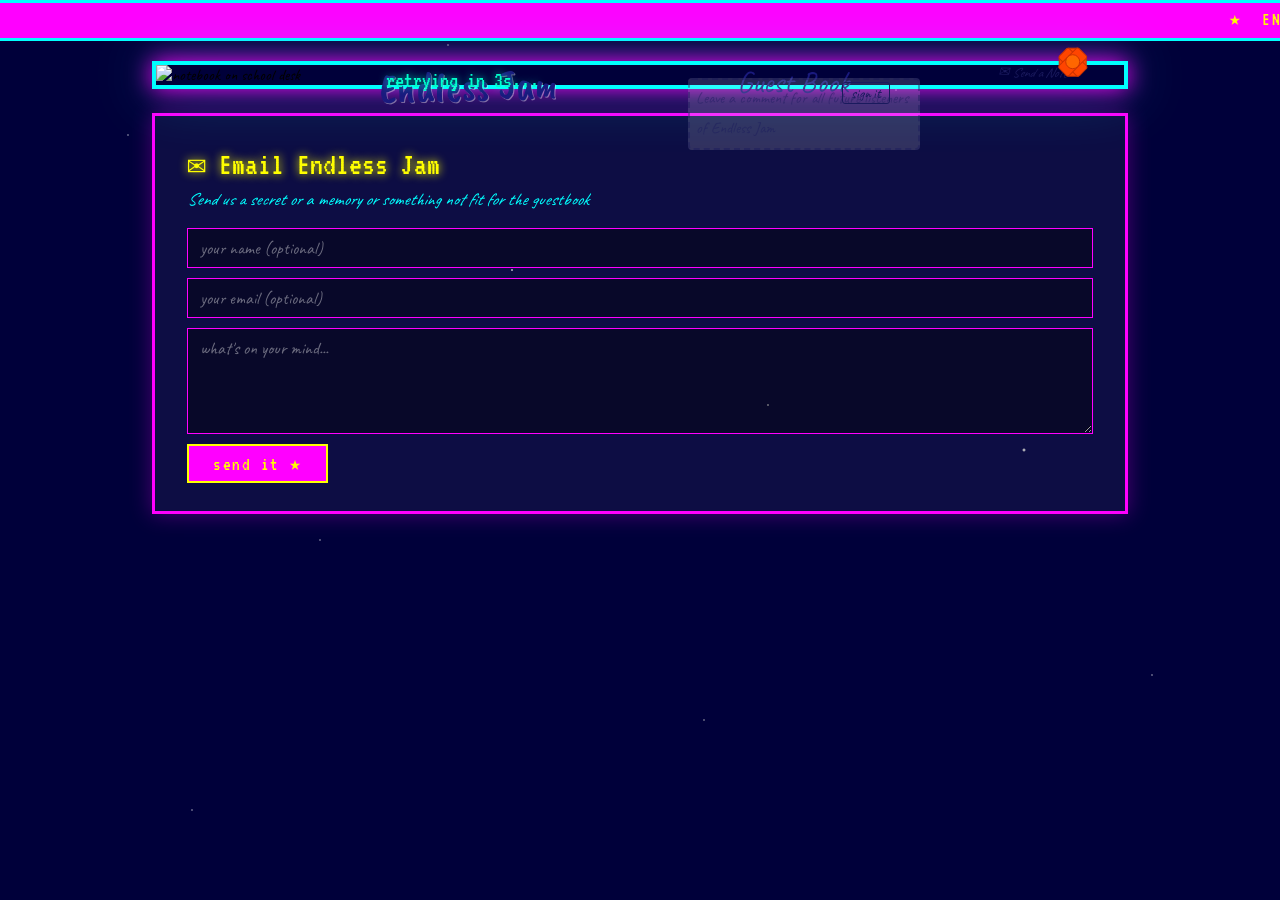
==== commit 6da0b8f4: "Update guestbook placeholder text Co-Authored-By: Claude Sonnet 4.6 <noreply@anthropic.com>" ====
--- a/frontend/index.html
+++ b/frontend/index.html
@@ -51,7 +51,7 @@
         <a href="#contact" class="send-note-link">&#9993; Send a Note</a>
         <ul id="guestbook-list" class="comments-list guestbook-entries"></ul>
         <div class="guestbook-subtitle">Sign the guestbook! leave a comment for the crew</div>
-        <textarea id="guestbook-input" class="comment-input" maxlength="500" rows="2" placeholder="write sumthin duder"></textarea>
+        <textarea id="guestbook-input" class="comment-input" maxlength="500" rows="2" placeholder="Leave a comment for all future listeners of Endless Jam"></textarea>
         <button id="guestbook-submit" class="post-btn">sign it</button>
       </div>
 
@@ -97,7 +97,7 @@
         <div class="mobile-heading">Guest Book</div>
         <div class="mobile-sub">Sign the guestbook! leave a comment for the crew</div>
         <ul id="m-guestbook-list" class="comments-list" style="max-height:150px;"></ul>
-        <textarea id="m-guestbook-input" class="comment-input" placeholder="write sumthin duder" maxlength="500" rows="2"></textarea>
+        <textarea id="m-guestbook-input" class="comment-input" placeholder="Leave a comment for all future listeners of Endless Jam" maxlength="500" rows="2"></textarea>
         <button id="m-guestbook-submit" class="post-btn">sign it</button>
       </div>
 
--- a/frontend/style.css
+++ b/frontend/style.css
@@ -154,7 +154,7 @@
 
 #play-btn {
   position: absolute;
-  left: 32.1%; top: 46.2%;
+  left: calc(32.1% + 4px); top: calc(46.2% + 4px);
 }
 
 #next-btn {
@@ -185,9 +185,9 @@
 /* top: 33.8%,51.0% — bottom: 33.5%,57.0% → center 33.7%,54% — length 6% of height */
 .volume-slider {
   position: absolute;
-  left: 26.3%; top: 50.3%;
+  left: 26.3%; top: calc(50.3% + 2.5px);
   transform: translate(-50%, -50%) rotate(-90deg);
-  width: clamp(55px, 6vw, 78px);
+  width: clamp(50px, calc(6vw - 5px), 73px);
   height: 4px;
   -webkit-appearance: none;
   appearance: none;
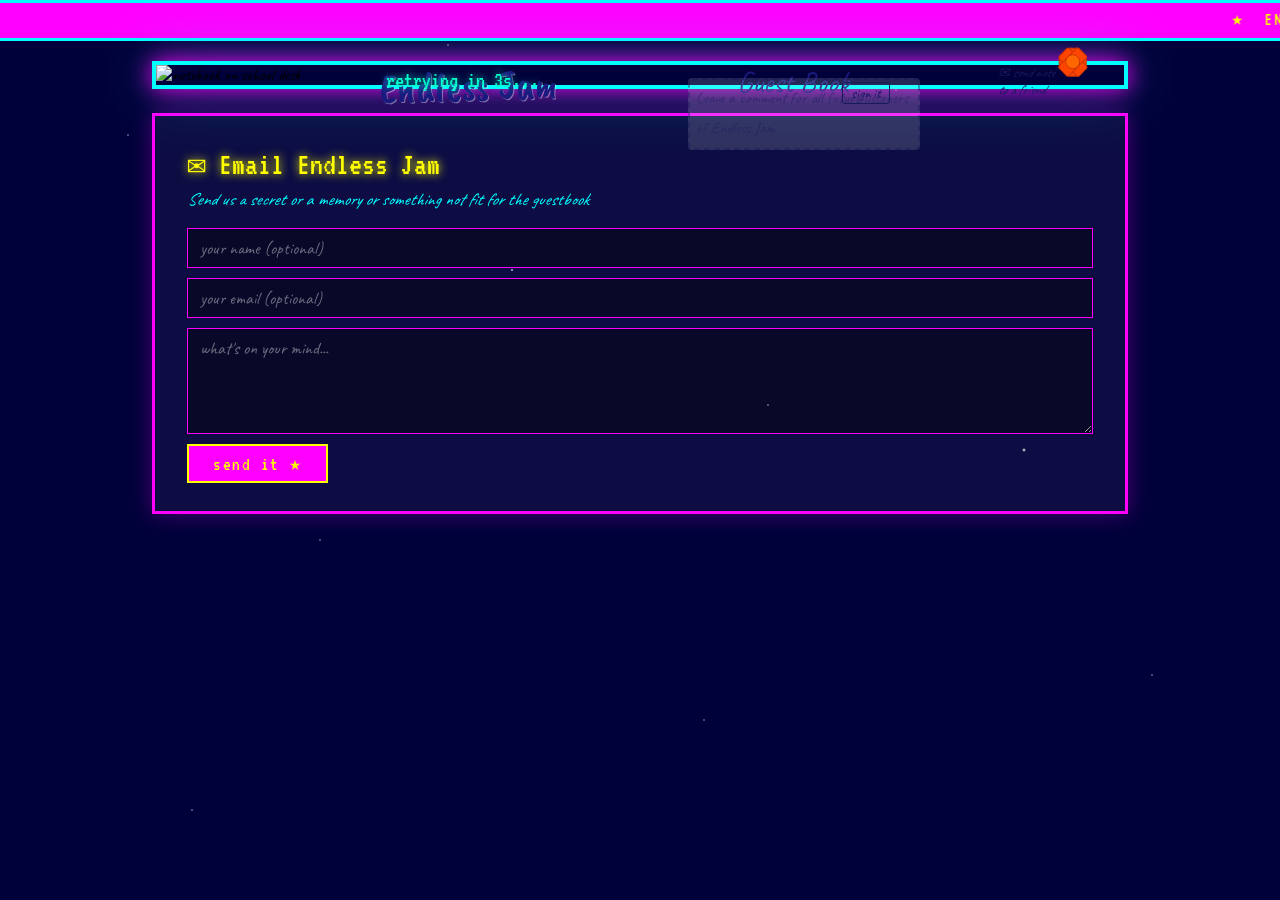
==== commit 304e17a3: "Update send note link text with line break Co-Authored-By: Claude Sonnet 4.6 <noreply@anthropic.com>" ====
--- a/frontend/index.html
+++ b/frontend/index.html
@@ -48,7 +48,7 @@
       <!-- RIGHT PAGE overlays — all children absolutely positioned via CSS -->
       <div class="right-page">
         <div class="guestbook-title">Guest Book</div>
-        <a href="#contact" class="send-note-link">&#9993; Send a Note</a>
+        <a href="#contact" class="send-note-link">&#9993; send note<br>to a friend</a>
         <ul id="guestbook-list" class="comments-list guestbook-entries"></ul>
         <div class="guestbook-subtitle">Sign the guestbook! leave a comment for the crew</div>
         <textarea id="guestbook-input" class="comment-input" maxlength="500" rows="2" placeholder="Leave a comment for all future listeners of Endless Jam"></textarea>
--- a/frontend/style.css
+++ b/frontend/style.css
@@ -134,11 +134,13 @@
 /* ─── Tap hint ──────────────────────────────────────────── */
 .tap-hint {
   position: absolute;
-  left: 32.1%; top: 44.5%;
+  left: calc(32.1% + 29px); top: 54%;
+  transform: translateX(-50%);
   font-size: clamp(0.7rem, 1.4vw, 0.9rem);
-  color: #888;
-  font-style: italic;
-  pointer-events: none;
+  color: #00ffff;
+  font-style: italic;
+  pointer-events: none;
+  white-space: nowrap;
 }
 .tap-hint.hidden { display: none; }
 
@@ -386,7 +388,6 @@
   color: #1a1a5e;
   text-decoration: none;
   pointer-events: all;
-  white-space: nowrap;
   font-style: italic;
   transform: rotate(1deg);
 }
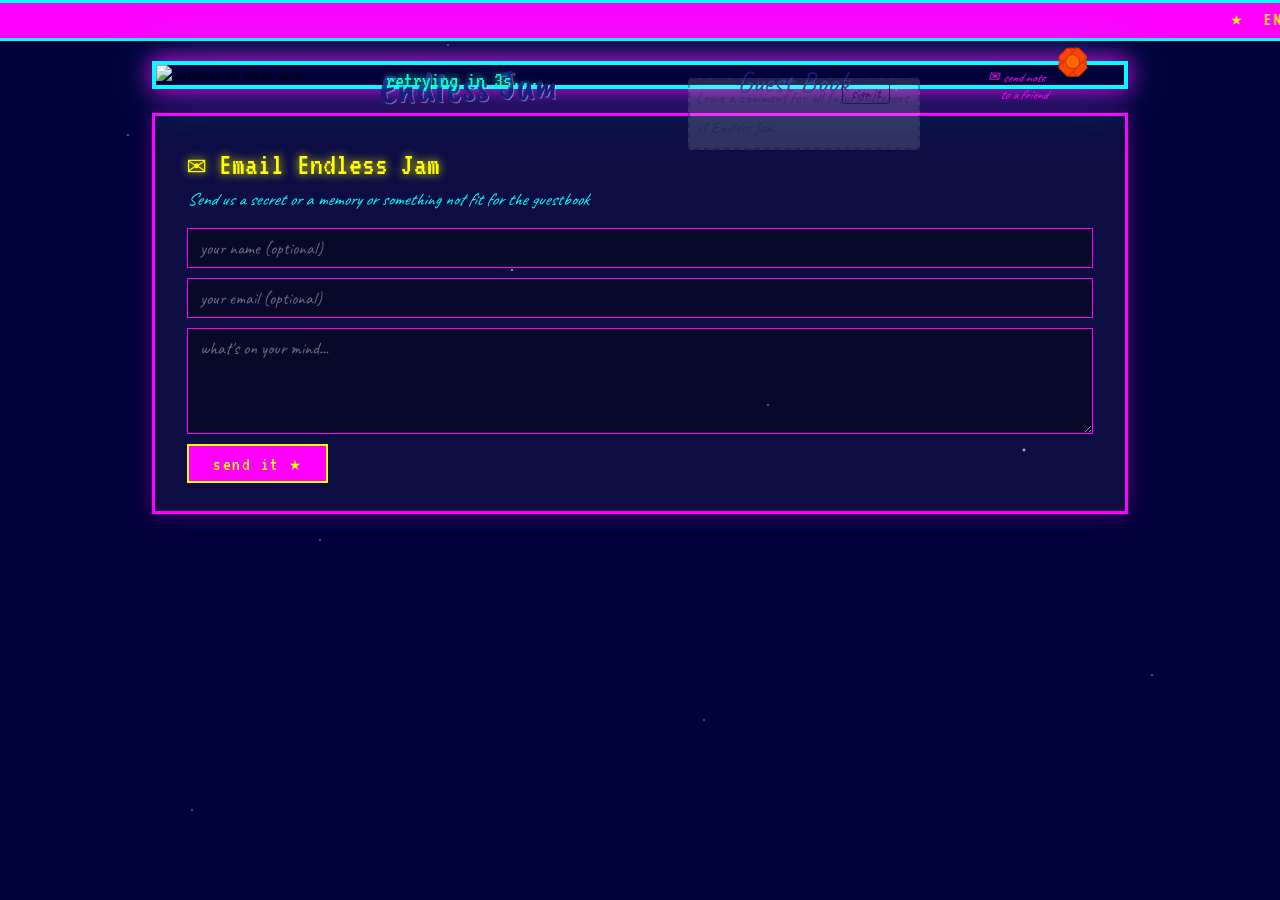
==== commit 5089441d: "Indent second line of send note link Co-Authored-By: Claude Sonnet 4.6 <noreply@anthropic.com>" ====
--- a/frontend/index.html
+++ b/frontend/index.html
@@ -48,7 +48,7 @@
       <!-- RIGHT PAGE overlays — all children absolutely positioned via CSS -->
       <div class="right-page">
         <div class="guestbook-title">Guest Book</div>
-        <a href="#contact" class="send-note-link">&#9993; send note<br>to a friend</a>
+        <a href="#contact" class="send-note-link">&#9993; send note<br>&nbsp;&nbsp;&nbsp;&nbsp;to a friend</a>
         <ul id="guestbook-list" class="comments-list guestbook-entries"></ul>
         <div class="guestbook-subtitle">Sign the guestbook! leave a comment for the crew</div>
         <textarea id="guestbook-input" class="comment-input" maxlength="500" rows="2" placeholder="Leave a comment for all future listeners of Endless Jam"></textarea>
--- a/frontend/style.css
+++ b/frontend/style.css
@@ -382,10 +382,10 @@
 /* point: 75.1%, 27.3% */
 .send-note-link {
   position: absolute;
-  left: 86.7%; top: 11.8%;
+  left: calc(86.7% - 10px); top: calc(11.8% + 5px);
   font-family: 'Caveat', cursive;
   font-size: clamp(0.6rem, 1.2vw, 0.85rem);
-  color: #1a1a5e;
+  color: #ff00ff;
   text-decoration: none;
   pointer-events: all;
   font-style: italic;
